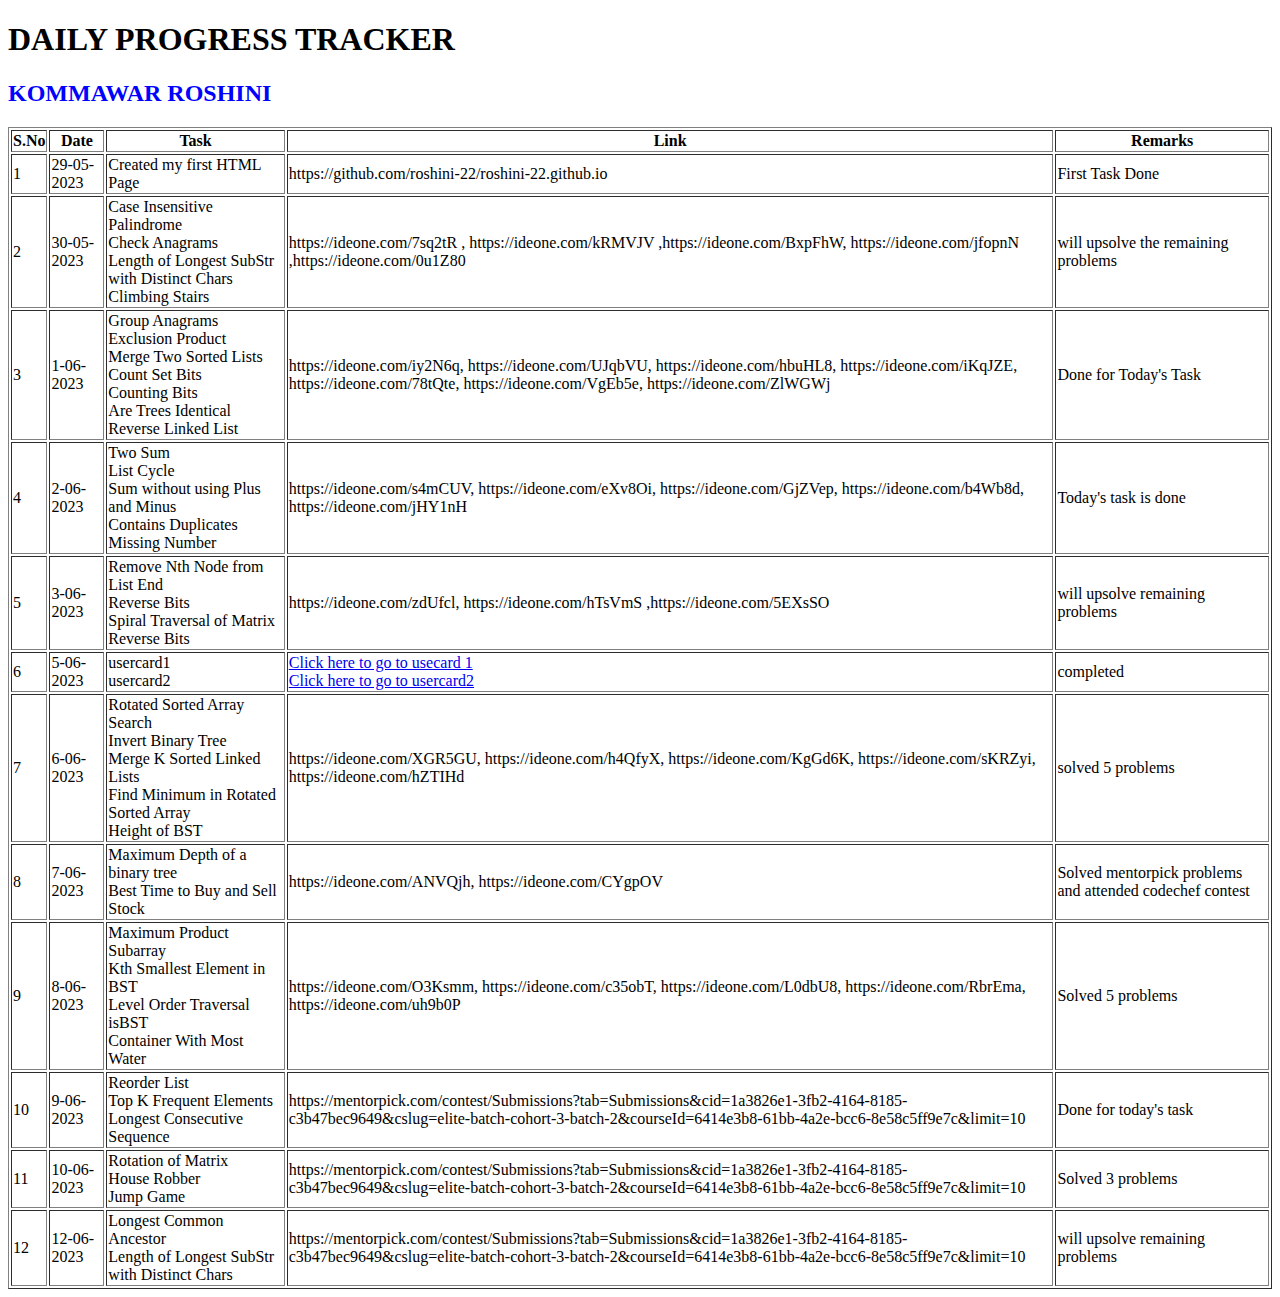
==== index.html @ dc0c0b6d "added" ====
<!DOCTYPE html>
<html lang="en">
<head>
    <meta charset="UTF-8">
    <meta http-equiv="X-UA-Compatible" content="IE=edge">
    <meta name="viewport" content="width=device-width, initial-scale=1.0">
    <title>Document</title>
    <link rel="stylesheet" href="site.css">
</head>
<body>
    <h1>DAILY PROGRESS TRACKER</h1>
    <h2>KOMMAWAR ROSHINI</h2>
    <table border = "1">
        <tr>
            <th>S.No</th>
            <th>Date</th>
            <th>Task</th>
            <th>Link</th>
            <th>Remarks</th>
        </tr>
        <tr>
            <td>1</td>
            <td>29-05-2023</td>
            <td>Created my first HTML Page</td>
            <td>https://github.com/roshini-22/roshini-22.github.io</td>
            <td>First Task Done</td>
        </tr>
        <tr>
            <td>2</td>
            <td>30-05-2023</td>
            <td>Case Insensitive Palindrome<br>Check Anagrams<br>Length of Longest SubStr with Distinct Chars<br>Climbing Stairs</td>
            <td>https://ideone.com/7sq2tR , https://ideone.com/kRMVJV ,https://ideone.com/BxpFhW, https://ideone.com/jfopnN ,https://ideone.com/0u1Z80</td>
            <td>will upsolve the remaining problems</td>
        </tr>
        <tr>
            <td>3</td>
            <td>1-06-2023</td>
            <td>Group Anagrams<br>Exclusion Product<br>Merge Two Sorted Lists<br>Count Set Bits<br>Counting Bits<br>Are Trees Identical<br>Reverse Linked List</td>
            <td>https://ideone.com/iy2N6q, https://ideone.com/UJqbVU, https://ideone.com/hbuHL8, https://ideone.com/iKqJZE, https://ideone.com/78tQte, https://ideone.com/VgEb5e, https://ideone.com/ZlWGWj</td>
            <td>Done for Today's Task</td>
        </tr>
        <tr>
            <td>4</td>
            <td>2-06-2023</td>
            <td>Two Sum<br>List Cycle<br>Sum without using Plus and Minus<br>Contains Duplicates<br>Missing Number</td>
            <td>https://ideone.com/s4mCUV, https://ideone.com/eXv8Oi, https://ideone.com/GjZVep, https://ideone.com/b4Wb8d, https://ideone.com/jHY1nH</td>
            <td>Today's task is done</td>
        </tr>
        <tr>
            <td>5</td>
            <td>3-06-2023</td>
            <td>Remove Nth Node from List End<br>Reverse Bits<br>Spiral Traversal of Matrix<br>Reverse Bits</td>
            <td>https://ideone.com/zdUfcl, https://ideone.com/hTsVmS ,https://ideone.com/5EXsSO</td>
            <td>will upsolve remaining problems</td>
        </tr>
        <tr>
            <td>6</td>
            <td>5-06-2023</td>
            <td>usercard1<br>usercard2</td>
            <td><a href="usercard.html">Click here to go to usecard 1</a><br><a href="usercard2.html">Click here to go to usercard2</a></td>
            <td>completed</td>
        </tr>
        <tr>
            <td>7</td>
            <td>6-06-2023</td>
            <td>Rotated Sorted Array Search<br>Invert Binary Tree<br>Merge K Sorted Linked Lists<br>Find Minimum in Rotated Sorted Array<br>Height of BST</td>
            <td>https://ideone.com/XGR5GU, https://ideone.com/h4QfyX, https://ideone.com/KgGd6K, https://ideone.com/sKRZyi, https://ideone.com/hZTIHd</td>
            <td>solved 5 problems</td>
        </tr>
        <tr>
            <td>8</td>
            <td>7-06-2023</td>
            <td>Maximum Depth of a binary tree<br>Best Time to Buy and Sell Stock</td>
            <td>https://ideone.com/ANVQjh, https://ideone.com/CYgpOV</td>
            <td>Solved mentorpick problems and attended codechef contest</td>
        </tr>
        <tr>
            <td>9</td>
            <td>8-06-2023</td>
            <td>Maximum Product Subarray<br>Kth Smallest Element in BST<br>Level Order Traversal<br>isBST<br>Container With Most Water</td>
            <td>https://ideone.com/O3Ksmm, https://ideone.com/c35obT, https://ideone.com/L0dbU8, https://ideone.com/RbrEma, https://ideone.com/uh9b0P</td>
            <td>Solved 5 problems</td>
        </tr>
        <tr>
            <td>10</td>
            <td>9-06-2023</td>
            <td>Reorder List<br>Top K Frequent Elements<br>Longest Consecutive Sequence</td>
            <td>https://mentorpick.com/contest/Submissions?tab=Submissions&cid=1a3826e1-3fb2-4164-8185-c3b47bec9649&cslug=elite-batch-cohort-3-batch-2&courseId=6414e3b8-61bb-4a2e-bcc6-8e58c5ff9e7c&limit=10</td>
            <td>Done for today's task</td>
        </tr>
        <tr>
            <td>11</td>
            <td>10-06-2023</td>
            <td>Rotation of Matrix<br>House Robber<br>Jump Game</td>
            <td>https://mentorpick.com/contest/Submissions?tab=Submissions&cid=1a3826e1-3fb2-4164-8185-c3b47bec9649&cslug=elite-batch-cohort-3-batch-2&courseId=6414e3b8-61bb-4a2e-bcc6-8e58c5ff9e7c&limit=10</td>
            <td>Solved 3 problems</td>
        </tr>
        <tr>
            <td>12</td>
            <td>12-06-2023</td>
            <td>Longest Common Ancestor<br>Length of Longest SubStr with Distinct Chars</td>
            <td>https://mentorpick.com/contest/Submissions?tab=Submissions&cid=1a3826e1-3fb2-4164-8185-c3b47bec9649&cslug=elite-batch-cohort-3-batch-2&courseId=6414e3b8-61bb-4a2e-bcc6-8e58c5ff9e7c&limit=10</td>
            <td>will upsolve remaining problems</td>
        </tr>
    </table>
    <script src="site.js"></script>
</body>
</html>
---- site.css ----
h2 {
    color: blue
}
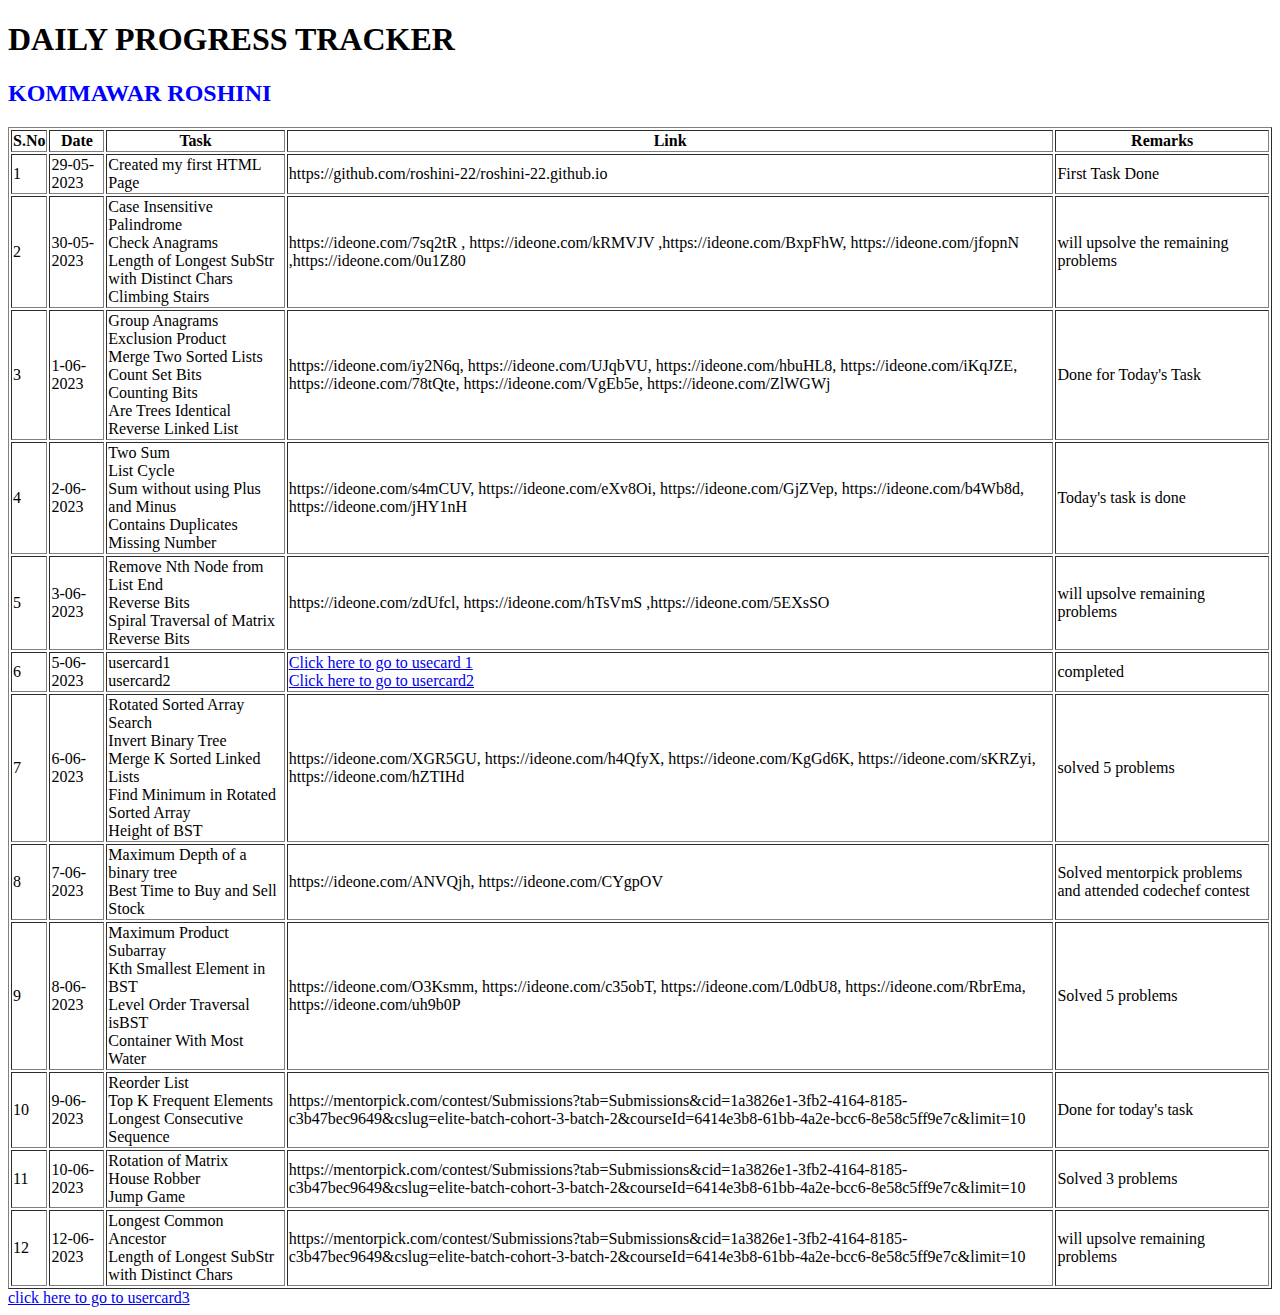
==== commit 1b53702f: "added link" ====
--- a/index.html
+++ b/index.html
@@ -103,6 +103,7 @@
             <td>will upsolve remaining problems</td>
         </tr>
     </table>
+    <a href="usercard3.html">click here to go to usercard3</a>
     <script src="site.js"></script>
 </body>
 </html>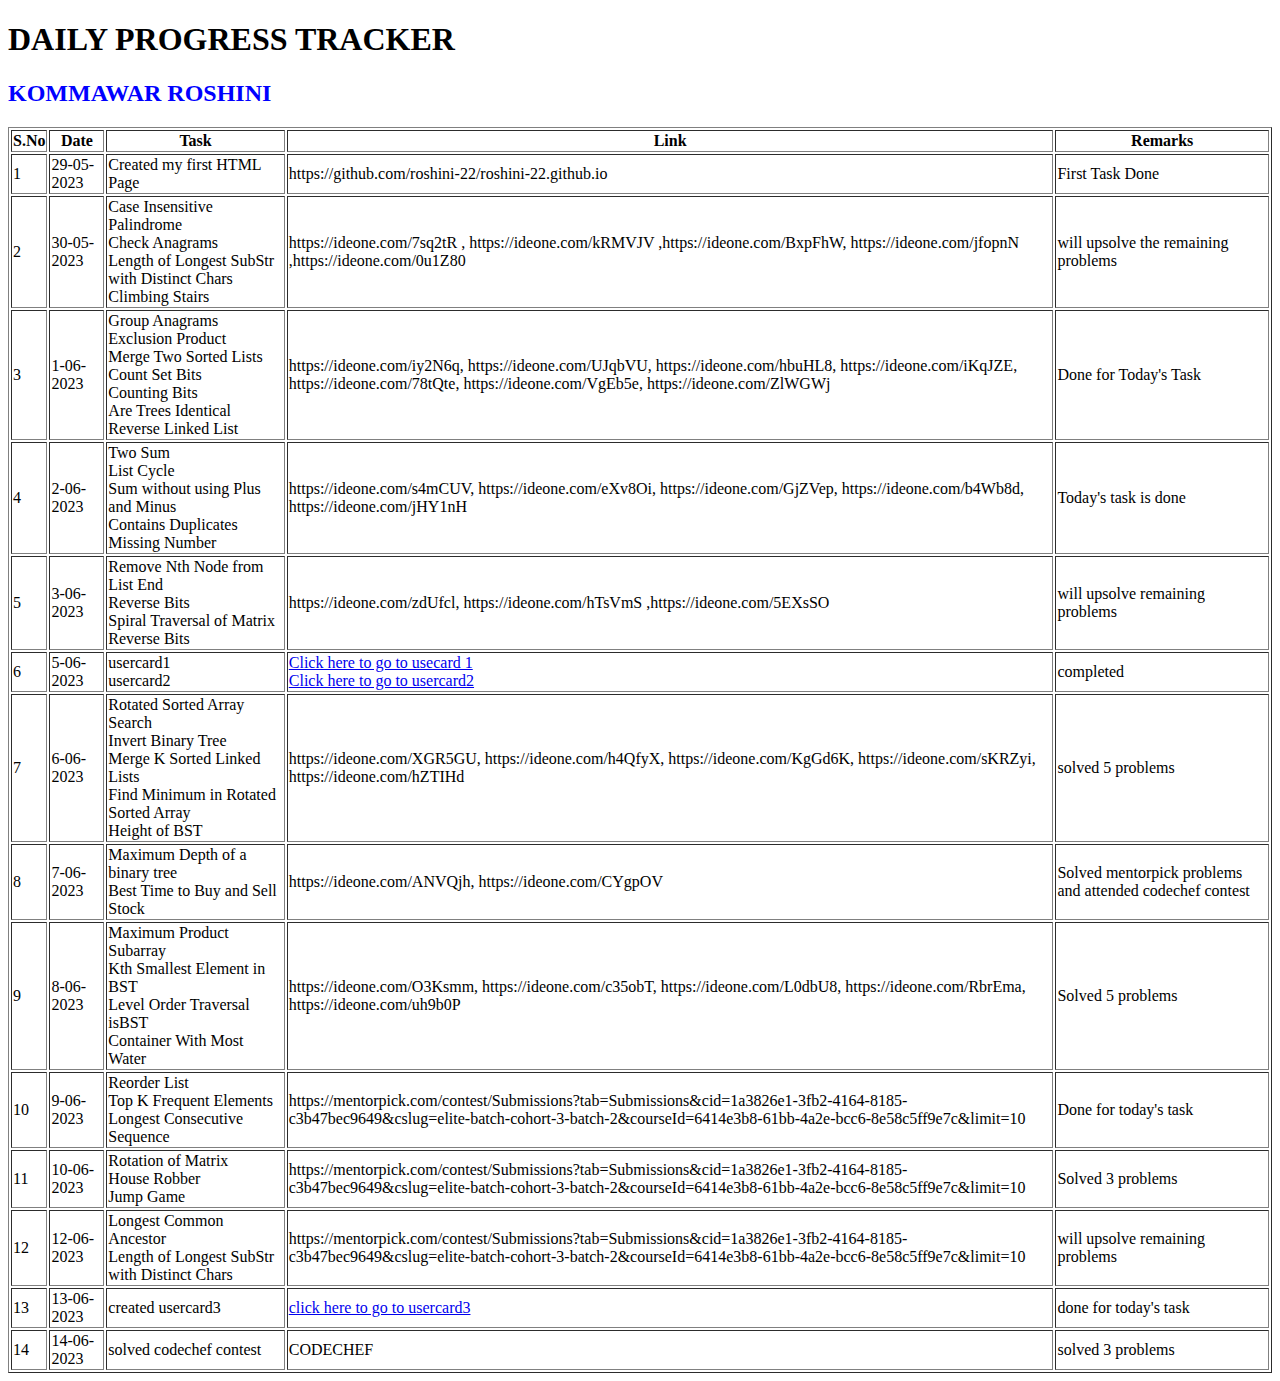
==== commit 1ccd34e7: "added task" ====
--- a/index.html
+++ b/index.html
@@ -102,8 +102,21 @@
             <td>https://mentorpick.com/contest/Submissions?tab=Submissions&cid=1a3826e1-3fb2-4164-8185-c3b47bec9649&cslug=elite-batch-cohort-3-batch-2&courseId=6414e3b8-61bb-4a2e-bcc6-8e58c5ff9e7c&limit=10</td>
             <td>will upsolve remaining problems</td>
         </tr>
+        <tr>
+            <td>13</td>
+            <td>13-06-2023</td>
+            <td>created usercard3</td>
+            <td> <a href="usercard3.html">click here to go to usercard3</a></td>
+            <td>done for today's task</td>
+        </tr>
+        <tr>
+            <td>14</td>
+            <td>14-06-2023</td>
+            <td>solved codechef contest</td>
+            <td>CODECHEF</td>
+            <td>solved 3 problems</td>
+        </tr>
     </table>
-    <a href="usercard3.html">click here to go to usercard3</a>
     <script src="site.js"></script>
 </body>
 </html>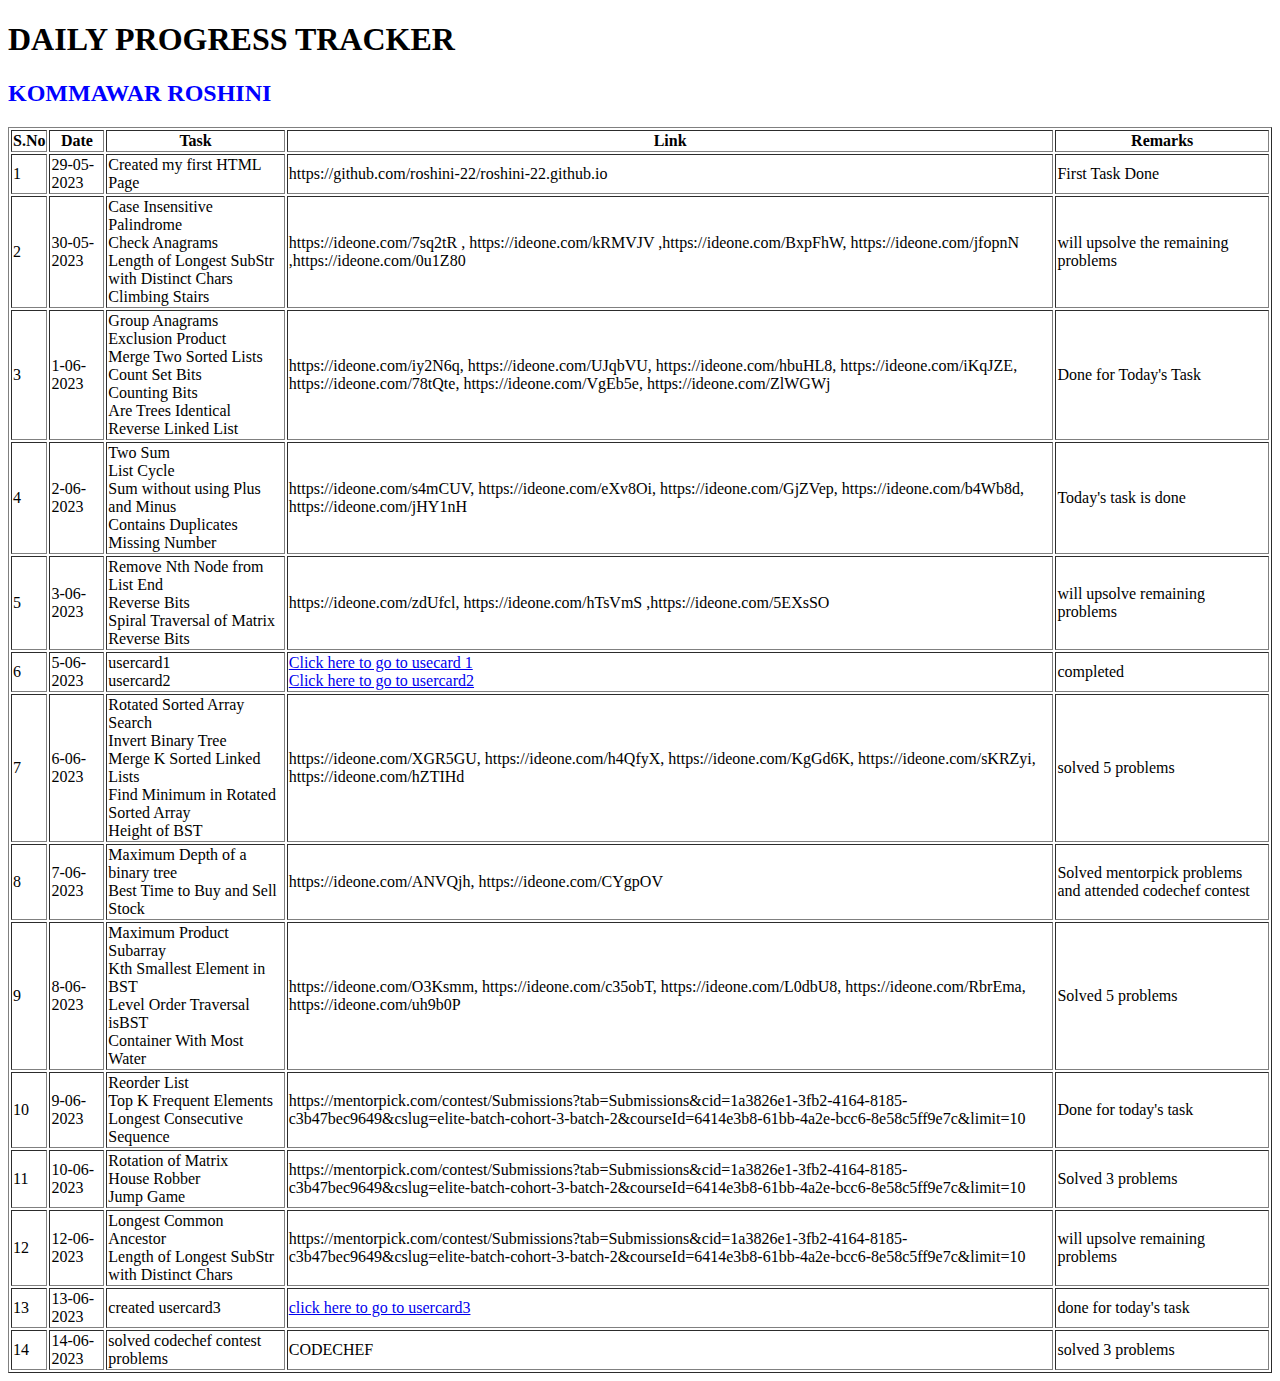
==== commit 2cf18863: "added change" ====
--- a/index.html
+++ b/index.html
@@ -112,7 +112,7 @@
         <tr>
             <td>14</td>
             <td>14-06-2023</td>
-            <td>solved codechef contest</td>
+            <td>solved codechef contest problems</td>
             <td>CODECHEF</td>
             <td>solved 3 problems</td>
         </tr>
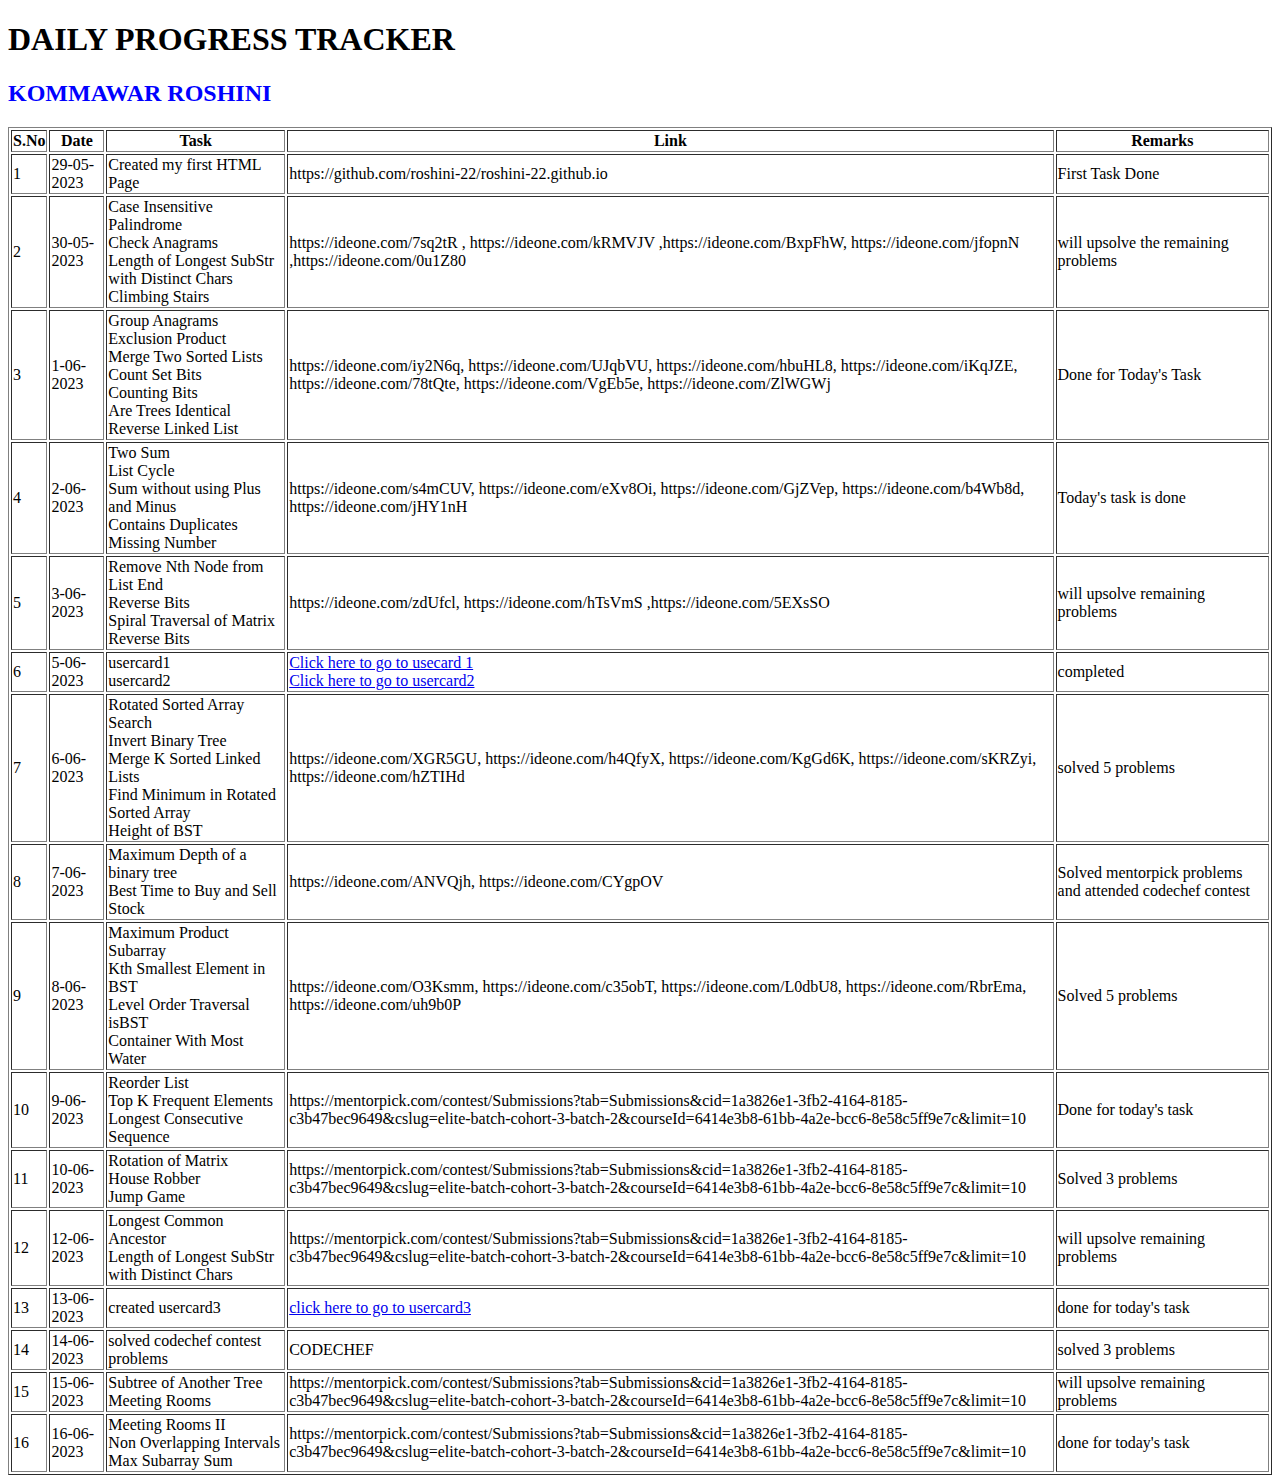
==== commit 2d0e1ff5: "added new task" ====
--- a/index.html
+++ b/index.html
@@ -116,6 +116,20 @@
             <td>CODECHEF</td>
             <td>solved 3 problems</td>
         </tr>
+        <tr>
+            <td>15</td>
+            <td>15-06-2023</td>
+            <td>Subtree of Another Tree<br>Meeting Rooms</td>
+            <td>https://mentorpick.com/contest/Submissions?tab=Submissions&cid=1a3826e1-3fb2-4164-8185-c3b47bec9649&cslug=elite-batch-cohort-3-batch-2&courseId=6414e3b8-61bb-4a2e-bcc6-8e58c5ff9e7c&limit=10</td>
+            <td>will upsolve remaining problems</td>
+        </tr>
+        <tr>
+            <td>16</td>
+            <td>16-06-2023</td>
+            <td>Meeting Rooms II<br>Non Overlapping Intervals<br>Max Subarray Sum</td>
+            <td>https://mentorpick.com/contest/Submissions?tab=Submissions&cid=1a3826e1-3fb2-4164-8185-c3b47bec9649&cslug=elite-batch-cohort-3-batch-2&courseId=6414e3b8-61bb-4a2e-bcc6-8e58c5ff9e7c&limit=10</td>
+            <td>done for today's task</td>
+        </tr>
     </table>
     <script src="site.js"></script>
 </body>
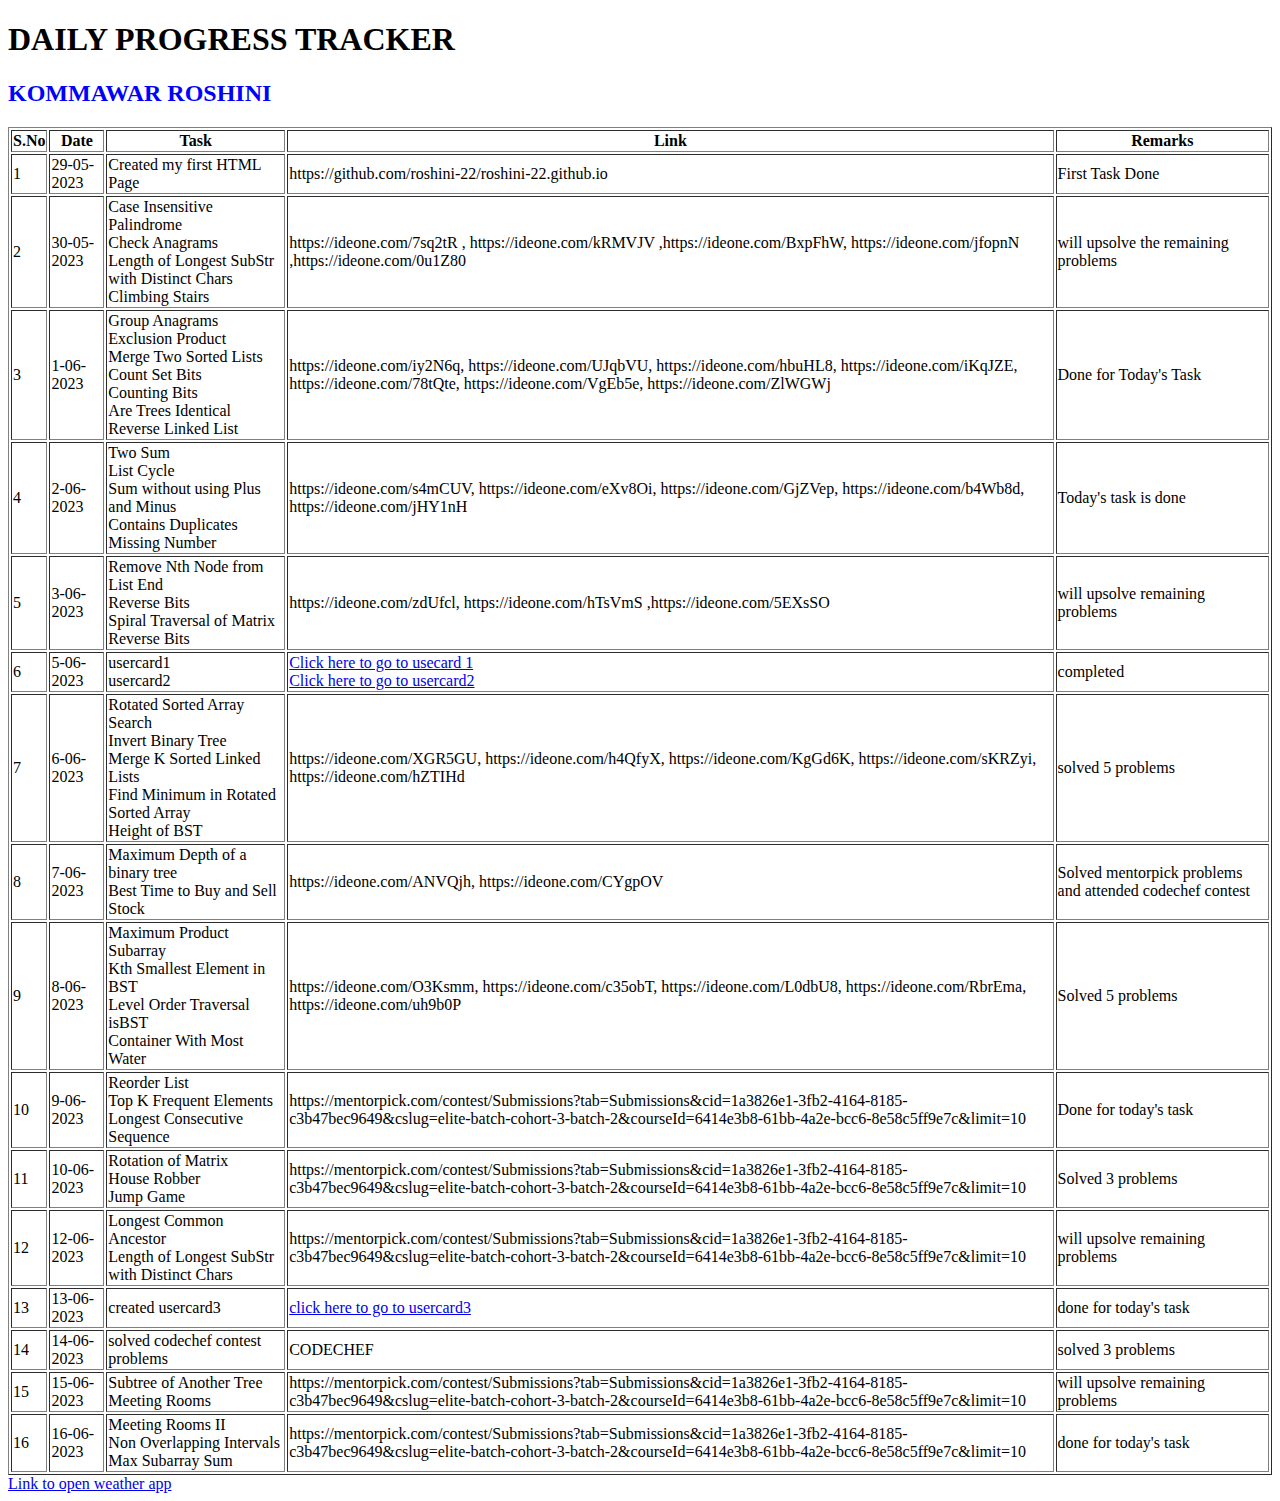
==== commit d6abf037: "added link" ====
--- a/index.html
+++ b/index.html
@@ -131,6 +131,7 @@
             <td>done for today's task</td>
         </tr>
     </table>
+    <a href="./Weather App/index.html">Link to open weather app</a>
     <script src="site.js"></script>
 </body>
 </html>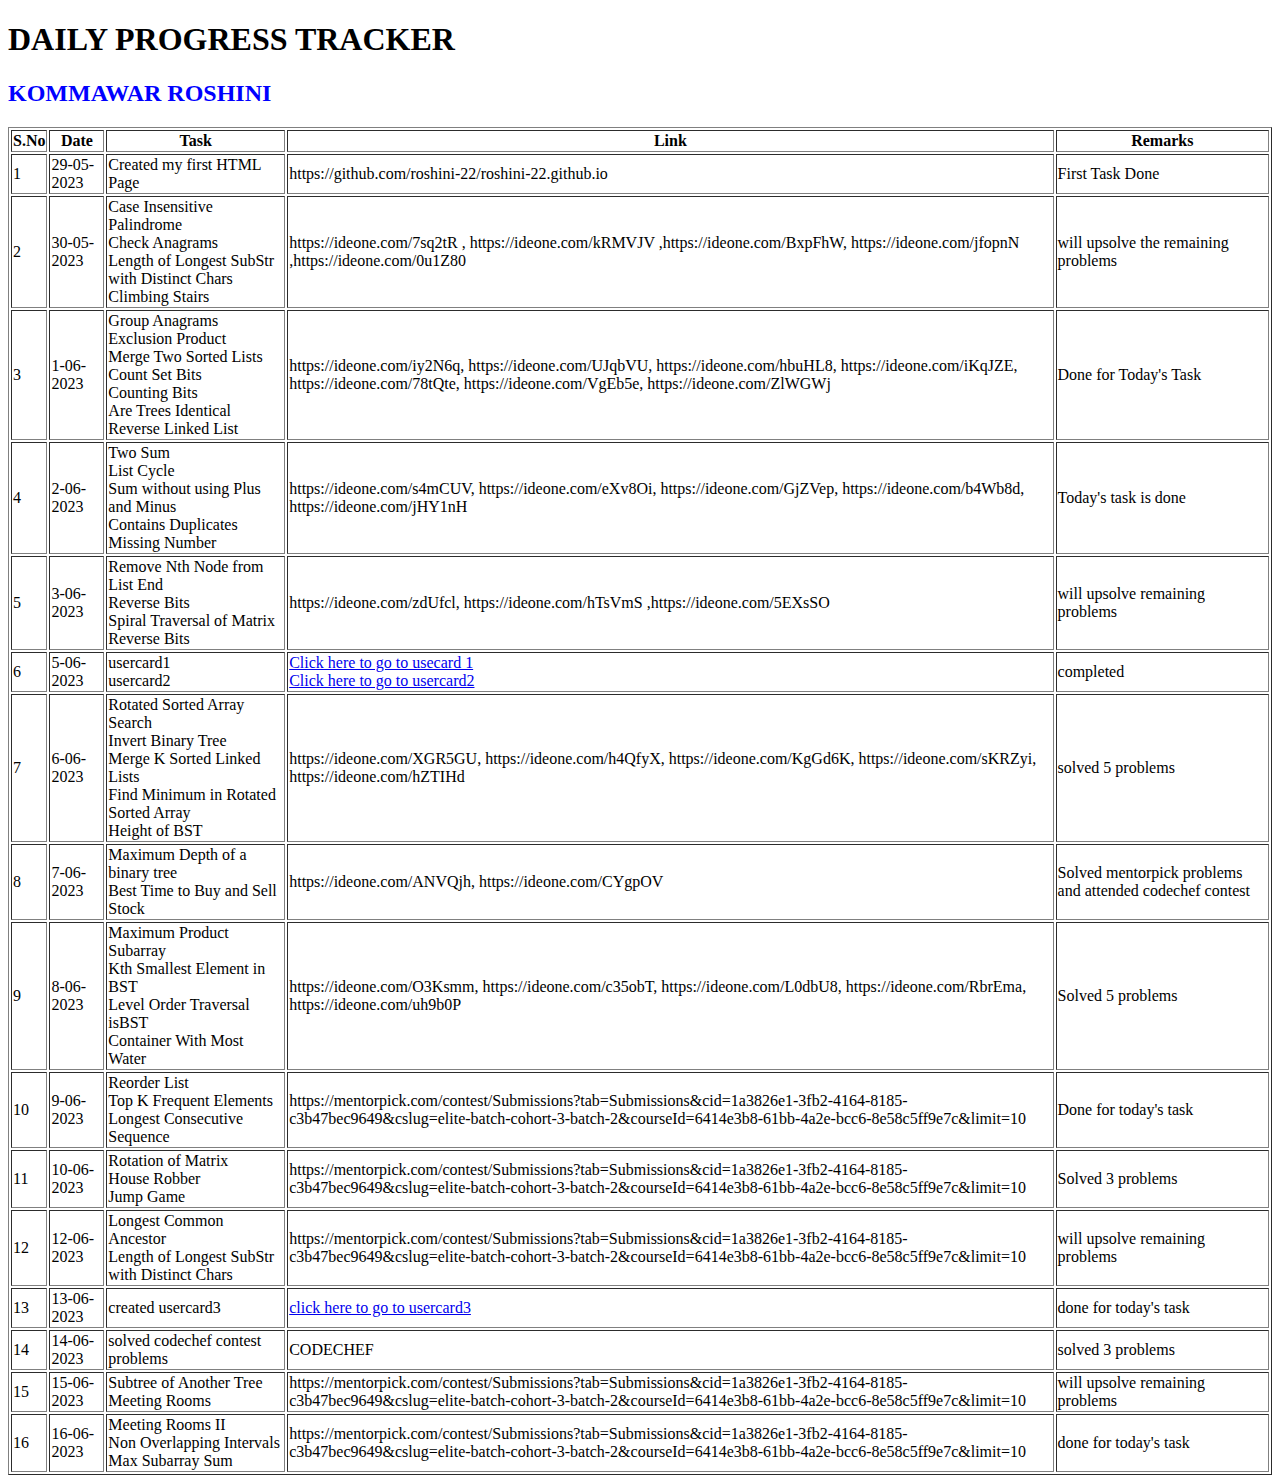
==== commit 27abca38: "deleted link" ====
--- a/index.html
+++ b/index.html
@@ -131,7 +131,6 @@
             <td>done for today's task</td>
         </tr>
     </table>
-    <a href="./Weather App/index.html">Link to open weather app</a>
     <script src="site.js"></script>
 </body>
 </html>